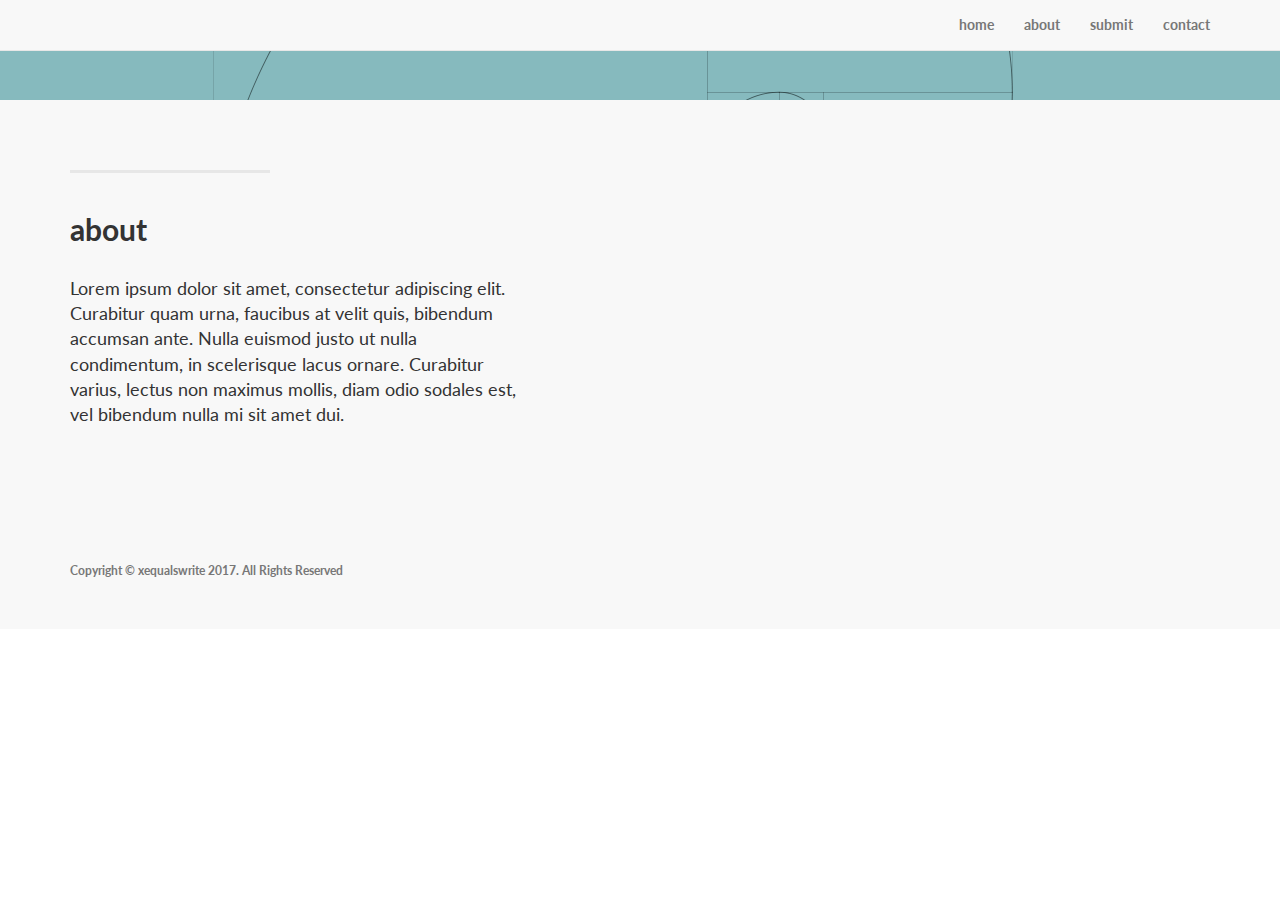
==== about.html @ ffc8bccd "temp site" ====
<!DOCTYPE html>
<html lang="en">

<head>

    <meta charset="utf-8">
    <meta http-equiv="X-UA-Compatible" content="IE=edge">
    <meta name="viewport" content="width=device-width, initial-scale=1">
    <meta name="description" content="">
    <meta name="author" content="">

    <title>x = write | about</title>

    <!-- Bootstrap Core CSS -->
    <link href="css/bootstrap.min.css" rel="stylesheet">

    <!-- Custom CSS -->
    <link href="css/landing-page.css" rel="stylesheet">

    <!-- Custom Fonts -->
    <link href="font-awesome/css/font-awesome.min.css" rel="stylesheet" type="text/css">
    <link href="https://fonts.googleapis.com/css?family=Lato:300,400,700,300italic,400italic,700italic" rel="stylesheet" type="text/css">

    <!-- HTML5 Shim and Respond.js IE8 support of HTML5 elements and media queries -->
    <!-- WARNING: Respond.js doesn't work if you view the page via file:// -->
    <!--[if lt IE 9]>
        <script src="https://oss.maxcdn.com/libs/html5shiv/3.7.0/html5shiv.js"></script>
        <script src="https://oss.maxcdn.com/libs/respond.js/1.4.2/respond.min.js"></script>
    <![endif]-->

</head>

<body>

    <!-- Navigation -->
    <nav class="navbar navbar-default navbar-fixed-top topnav" role="navigation">
        <div class="container topnav">
            <!-- Brand and toggle get grouped for better mobile display -->
            <div class="navbar-header">
                <button type="button" class="navbar-toggle" data-toggle="collapse" data-target="#bs-example-navbar-collapse-1">
                    <span class="sr-only">Toggle navigation</span>
                    <span class="icon-bar"></span>
                    <span class="icon-bar"></span>
                    <span class="icon-bar"></span>
                </button>
            </div>
            <!-- Collect the nav links, forms, and other content for toggling -->
            <div class="collapse navbar-collapse" id="bs-example-navbar-collapse-1">
                <ul class="nav navbar-nav navbar-right">
                    <li>
                        <a href="index.html">home</a>
                    </li>
                    <li>
                        <a href="">about</a>
                    </li>
                    <li>
                        <a href="submit.html">submit</a>
                    </li>
                    <li>
                        <a href="contact.html">contact</a>
                    </li>
                </ul>
            </div>
            <!-- /.navbar-collapse -->
        </div>
        <!-- /.container -->
    </nav>


    <!-- Header -->
    <div class="intro-header">



    </div>
    <!-- /.intro-header -->

    <!-- Page Content -->

    <a  name="about"></a>
    <div class="content-section-a">

        <div class="container">
            <div class="row">
                <div class="col-lg-5 col-sm-6">
                    <hr class="section-heading-spacer">
                    <div class="clearfix"></div>
                    <h2 class="section-heading">about</h2>
                    <p class="lead">Lorem ipsum dolor sit amet, consectetur adipiscing elit. Curabitur quam urna, faucibus at velit quis, bibendum accumsan ante. Nulla euismod justo ut nulla condimentum, in scelerisque lacus ornare. Curabitur varius, lectus non maximus mollis, diam odio sodales est, vel bibendum nulla mi sit amet dui.</p>
                </div>
            </div>

        </div>
        <!-- /.container -->

    </div>
    <!-- /.content-section-a -->

    <!-- Footer -->
    <footer>
        <div class="container">
            <div class="row">
                <div class="col-lg-12">
                    
                    <p class="copyright text-muted small">Copyright &copy; xequalswrite 2017. All Rights Reserved</p>
                </div>
            </div>
        </div>
    </footer>

    <!-- jQuery -->
    <script src="js/jquery.js"></script>

    <!-- Bootstrap Core JavaScript -->
    <script src="js/bootstrap.min.js"></script>

</body>

</html>
---- css/landing-page.css ----
/*
 * Start Bootstrap - Landing Page (http://startbootstrap.com/)
 * Copyright 2013-2016 Start Bootstrap
 * Licensed under MIT (https://github.com/BlackrockDigital/startbootstrap/blob/gh-pages/LICENSE)
 */

body,
html {
    width: 100%;
    height: 100%;
}

body,
h1,
h2,
h3,
h4,
h5,
h6 {
    font-family: "Lato","Helvetica Neue",Helvetica,Arial,sans-serif;
    font-weight: 700;
}

.topnav {
    font-size: 14px; 
}

.lead {
    font-size: 18px;
    font-weight: 400;
}

.intro-header {
    padding-top: 50px; /* If you're making other pages, make sure there is 50px of padding to make sure the navbar doesn't overlap content! */
    padding-bottom: 50px;
    text-align: center;
    color: #f8f8f8;
    background: url(../img/intro-bg.jpg) no-repeat center center;
    background-size: cover;
}

.intro-message {
    position: relative;
    padding-top: 20%;
    padding-bottom: 20%;
}

.intro-message > h1 {
    margin: 0;
    text-shadow: 2px 2px 3px rgba(0,0,0,0.6);
    font-size: 5em;
}

.intro-divider {
    width: 400px;
    border-top: 1px solid #f8f8f8;
    border-bottom: 1px solid rgba(0,0,0,0.2);
}

.intro-message > h3 {
    text-shadow: 2px 2px 3px rgba(0,0,0,0.6);
}

@media(max-width:767px) {
    .intro-message {
        padding-bottom: 15%;
    }

    .intro-message > h1 {
        font-size: 3em;
    }

    ul.intro-social-buttons > li {
        display: block;
        margin-bottom: 20px;
        padding: 0;
    }

    ul.intro-social-buttons > li:last-child {
        margin-bottom: 0;
    }

    .intro-divider {
        width: 100%;
    }
}

.network-name {
    text-transform: uppercase;
    font-size: 14px;
    font-weight: 400;
    letter-spacing: 2px;
}

.content-section-a {
    padding: 50px 0;
    background-color: #f8f8f8;
}

.content-section-b {
    padding: 50px 0;
    border-top: 1px solid #e7e7e7;
    border-bottom: 1px solid #e7e7e7;
}

.section-heading {
    margin-bottom: 30px;
}

.section-heading-spacer {
    float: left;
    width: 200px;
    border-top: 3px solid #e7e7e7;
}

.banner {
    padding: 100px 0;
    color: #f8f8f8;
    background: url(../img/banner-bg.jpg) no-repeat center center;
    background-size: cover;
}

.banner h2 {
    margin: 0;
    text-shadow: 2px 2px 3px rgba(0,0,0,0.6);
    font-size: 3em;
}

.banner ul {
    margin-bottom: 0;
}

.banner-social-buttons {
    float: right;
    margin-top: 0;
}

@media(max-width:1199px) {
    ul.banner-social-buttons {
        float: left;
        margin-top: 15px;
    }
}

@media(max-width:767px) {
    .banner h2 {
        margin: 0;
        text-shadow: 2px 2px 3px rgba(0,0,0,0.6);
        font-size: 3em;
    }

    ul.banner-social-buttons > li {
        display: block;
        margin-bottom: 20px;
        padding: 0;
    }

    ul.banner-social-buttons > li:last-child {
        margin-bottom: 0;
    }
}

footer {
    padding: 50px 0;
    background-color: #f8f8f8;
}

p.copyright {
    margin: 15px 0 0;
}
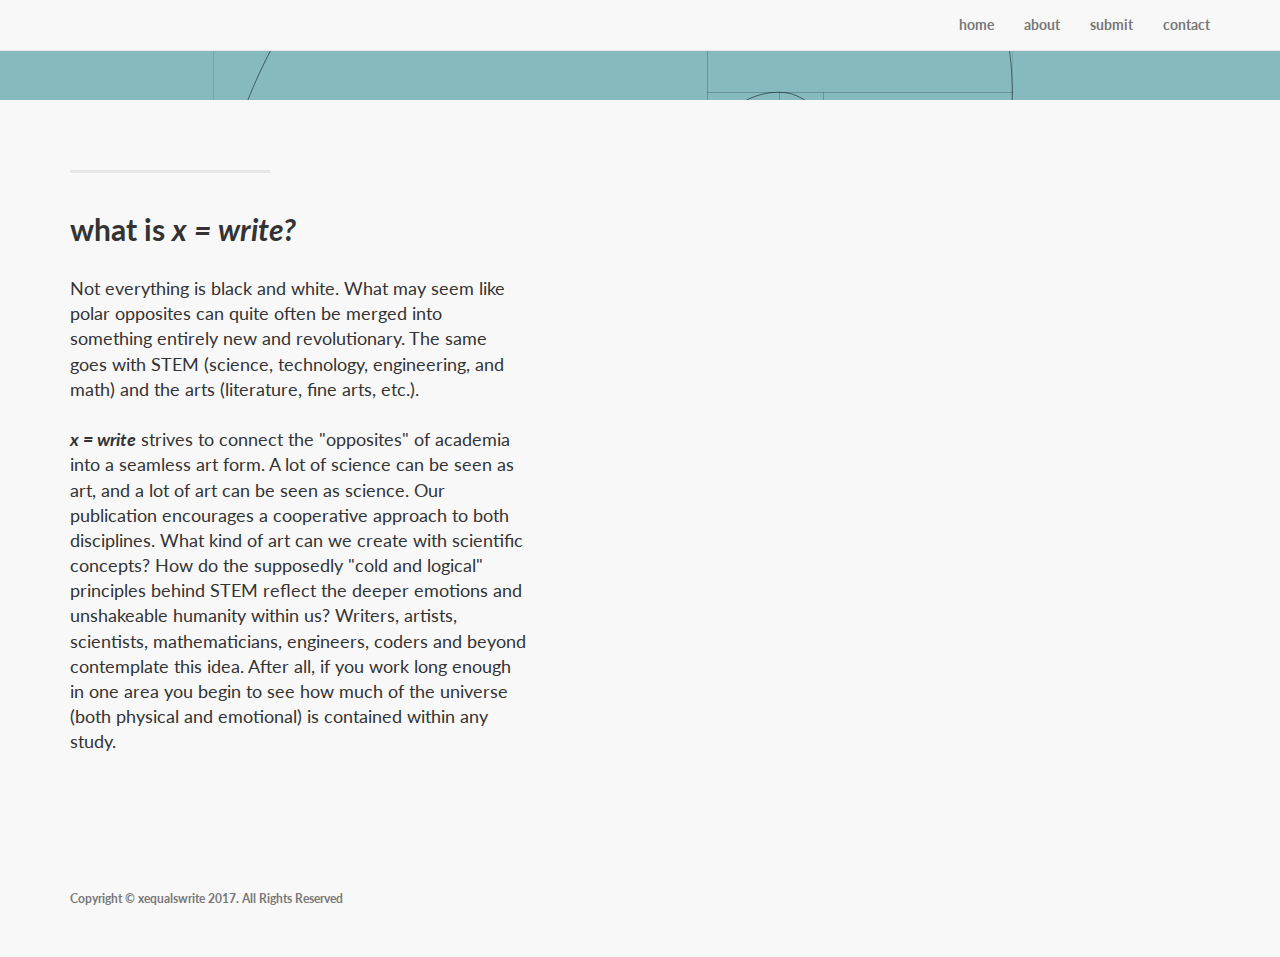
==== commit ab51a3f1: "adding temporary (!!) content to pages" ====
--- a/about.html
+++ b/about.html
@@ -85,8 +85,20 @@
                 <div class="col-lg-5 col-sm-6">
                     <hr class="section-heading-spacer">
                     <div class="clearfix"></div>
-                    <h2 class="section-heading">about</h2>
-                    <p class="lead">Lorem ipsum dolor sit amet, consectetur adipiscing elit. Curabitur quam urna, faucibus at velit quis, bibendum accumsan ante. Nulla euismod justo ut nulla condimentum, in scelerisque lacus ornare. Curabitur varius, lectus non maximus mollis, diam odio sodales est, vel bibendum nulla mi sit amet dui.</p>
+                    <h2 class="section-heading">what is <em>x = write?</em></h2>
+                    <p class="lead">
+                        Not everything is black and white. What may seem like polar opposites can quite often
+                        be merged into something entirely new and revolutionary. The same goes with STEM
+                        (science, technology, engineering, and math) and the arts (literature, fine arts, etc.).
+                        <br><br>
+                        <i><b>x = write</b></i> strives to connect the "opposites" of academia into a seamless art form.
+                        A lot of science can be seen as art, and a lot of art can be seen as science. Our publication
+                        encourages a cooperative approach to both disciplines. What kind of art can we create with
+                        scientific concepts? How do the supposedly "cold and logical" principles behind STEM reflect
+                        the deeper emotions and unshakeable humanity within us? Writers, artists, scientists, mathematicians,
+                        engineers, coders and beyond contemplate this idea. After all, if you work long enough in one
+                        area you begin to see how much of the universe (both physical and emotional) is contained within any study.
+                    </p>
                 </div>
             </div>
 
@@ -101,7 +113,7 @@
         <div class="container">
             <div class="row">
                 <div class="col-lg-12">
-                    
+
                     <p class="copyright text-muted small">Copyright &copy; xequalswrite 2017. All Rights Reserved</p>
                 </div>
             </div>
--- a/css/landing-page.css
+++ b/css/landing-page.css
@@ -10,19 +10,22 @@
     height: 100%;
 }
 
-body,
+body {
+    font-family:'Nunito',"Lato","Helvetica Neue",Helvetica,Arial,sans-serif;
+    font-weight:700;
+}
 h1,
 h2,
 h3,
 h4,
 h5,
 h6 {
-    font-family: "Lato","Helvetica Neue",Helvetica,Arial,sans-serif;
+    font-family:"Lato","Helvetica Neue",Helvetica,Arial,sans-serif;
     font-weight: 700;
 }
 
 .topnav {
-    font-size: 14px; 
+    font-size: 14px;
 }
 
 .lead {
@@ -47,7 +50,7 @@
 
 .intro-message > h1 {
     margin: 0;
-    text-shadow: 2px 2px 3px rgba(0,0,0,0.6);
+    text-shadow: 2px 2px 2px rgba(0,0,0,0.4);
     font-size: 5em;
 }
 
@@ -58,7 +61,8 @@
 }
 
 .intro-message > h3 {
-    text-shadow: 2px 2px 3px rgba(0,0,0,0.6);
+    font-size:18px;
+    /*text-shadow: 2px 2px 3px rgba(0,0,0,0.6);*/
 }
 
 @media(max-width:767px) {
@@ -167,4 +171,4 @@
 
 p.copyright {
     margin: 15px 0 0;
-}+}
